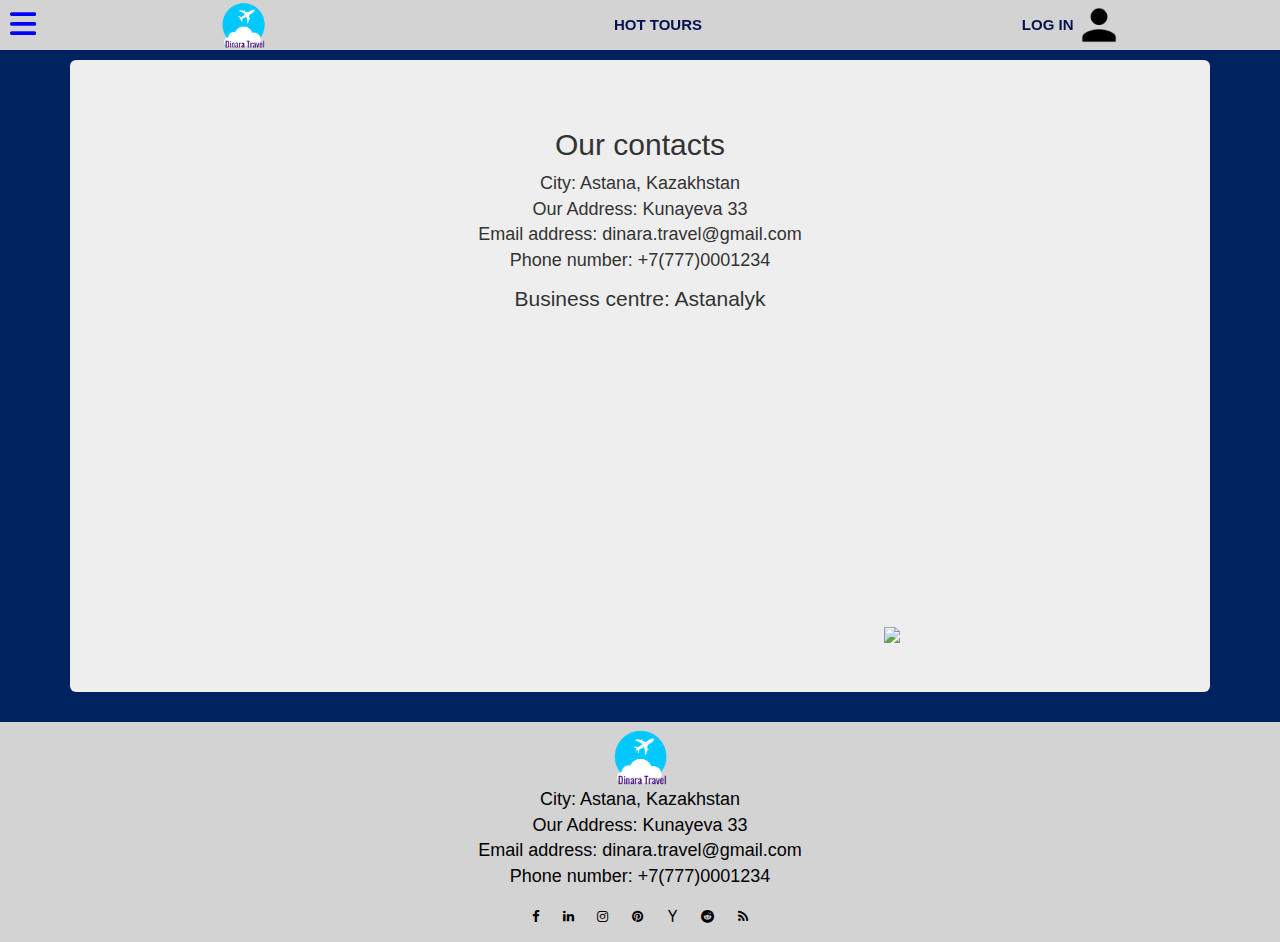
==== contact us.html @ 639daa36 "projec" ====
<!DOCTYPE html>
<html>
<head>
  <meta name="viewport" content="width=device-width, initial-scale=1">
  <link rel="stylesheet" href="https://maxcdn.bootstrapcdn.com/bootstrap/3.4.1/css/bootstrap.min.css">
  <script src="https://ajax.googleapis.com/ajax/libs/jquery/3.4.1/jquery.min.js"></script>
  <script src="https://maxcdn.bootstrapcdn.com/bootstrap/3.4.1/js/bootstrap.min.js"></script>
	<meta charset="UTF-8">
	<title>Dinara Travel</title>
	<link rel="stylesheet" type="text/css" href="contact%20us.css">
	<meta name="viewport" content="width=device-width, initial-scale=1.0">
	<link rel="shortcut icon" href="images/favicon.ico" type="image/x-icon">
	<link rel="stylesheet" href="https://cdnjs.cloudflare.com/ajax/libs/font-awesome/6.4.2/css/all.min.css">
	<link rel="stylesheet" href="https://cdnjs.cloudflare.com/ajax/libs/font-awesome/4.7.0/css/font-awesome.min.css">
	<script src="js/animation.js"></script>
</head>
<body>
<!-- верхнее меню для перехода между страницами-->
<nav class="menu-area">
	<ul>
		<li id="li1"><a title="home" href="#"><span class="side-nav" onclick="toggleNav()"><i class="fa-solid fa-bars"></i></span></a></li>
		<li><a title="Dinara travel" href="index.html"><img id="img1" src="images/logo.png"></i></a></li>
		<li><a title="hot tours" href="hot%20tours.html">HOT TOURS</a></li>
		<li><a title="log in" href="log%20in.html">LOG IN<img src="images/person.png"></a></li>
	</ul>
</nav>
<!-- боковое меню для перехода между страницами с анимацией JS-->
<div id="Sidenav" class="sidenav">
	<a href="javascript:void(0)" class="closebtn" onclick="closeNav()">&times;</a>
	<a href="must%20visit.html">You must visit</a>
	<a title="tickets" href="tickets.html">Tickets</a>
	<a href="contact us.html">Contact Us</a>
</div>
<!-- блок для информацией, с ипользованием boostrap-->
<div class="container">
	<div class="row">
		<div class="col-lg-12 col-md-12 col-sm-12 col-xs-12">
			<center><div class="jumbotron">
				<h2>Our contacts</h2>
				<ul>
					<li>City: Astana, Kazakhstan</li>
					<li>Our Address: Kunayeva 33</li>
					<li>Email address: dinara.travel@gmail.com</li>
					<li>Phone number: +7(777)0001234</li>
				</ul>
				<p>Business centre: Astanalyk</p>
				<!-- гугл карта с локацией -->
				<iframe src="https://www.google.com/maps/embed?pb=!1m18!1m12!1m3!1d2503.7919917105537!2d71.43158247560426!3d51.13074473815068!2m3!1f0!2f0!3f0!3m2!1i1024!2i768!4f13.1!3m3!1m2!1s0x424586a78f197163%3A0x53573117b81e471e!2z0JDRgdGC0LDQvdCw0LvRi9C6!5e0!3m2!1sru!2skz!4v1700476850188!5m2!1sru!2skz" width="500" height="310" style="border:0;" allowfullscreen="" loading="lazy" referrerpolicy="no-referrer-when-downgrade"></iframe>
				<img src="https://cdn.archpaper.com/wp-content/uploads/2019/11/Mitch-Pittman-1.jpeg">
			</div></center>
		</div>
	</div>
</div>
<!-- футер с информацией о компаний и социальными сетями -->
<footer>
	<div class="footer-text">
		<ul>
			<li><img src="images/logo.png" alt="logo"></li>
			<li>City: Astana, Kazakhstan</li>
			<li>Our Address: Kunayeva 33</li>
			<li>Email address: dinara.travel@gmail.com</li>
			<li>Phone number: +7(777)0001234</li>
		</ul>
	</div>

	<a href="#" class="fa fa-facebook"></a>
	<a href="#" class="fa fa-linkedin"></a>
	<a href="#" class="fa fa-instagram"></a>
	<a href="#" class="fa fa-pinterest"></a>
	<a href="#" class="fa fa-yahoo"></a>
	<a href="#" class="fa fa-reddit"></a>
	<a href="#" class="fa fa-rss"></a>
</footer>
</body>
</html>
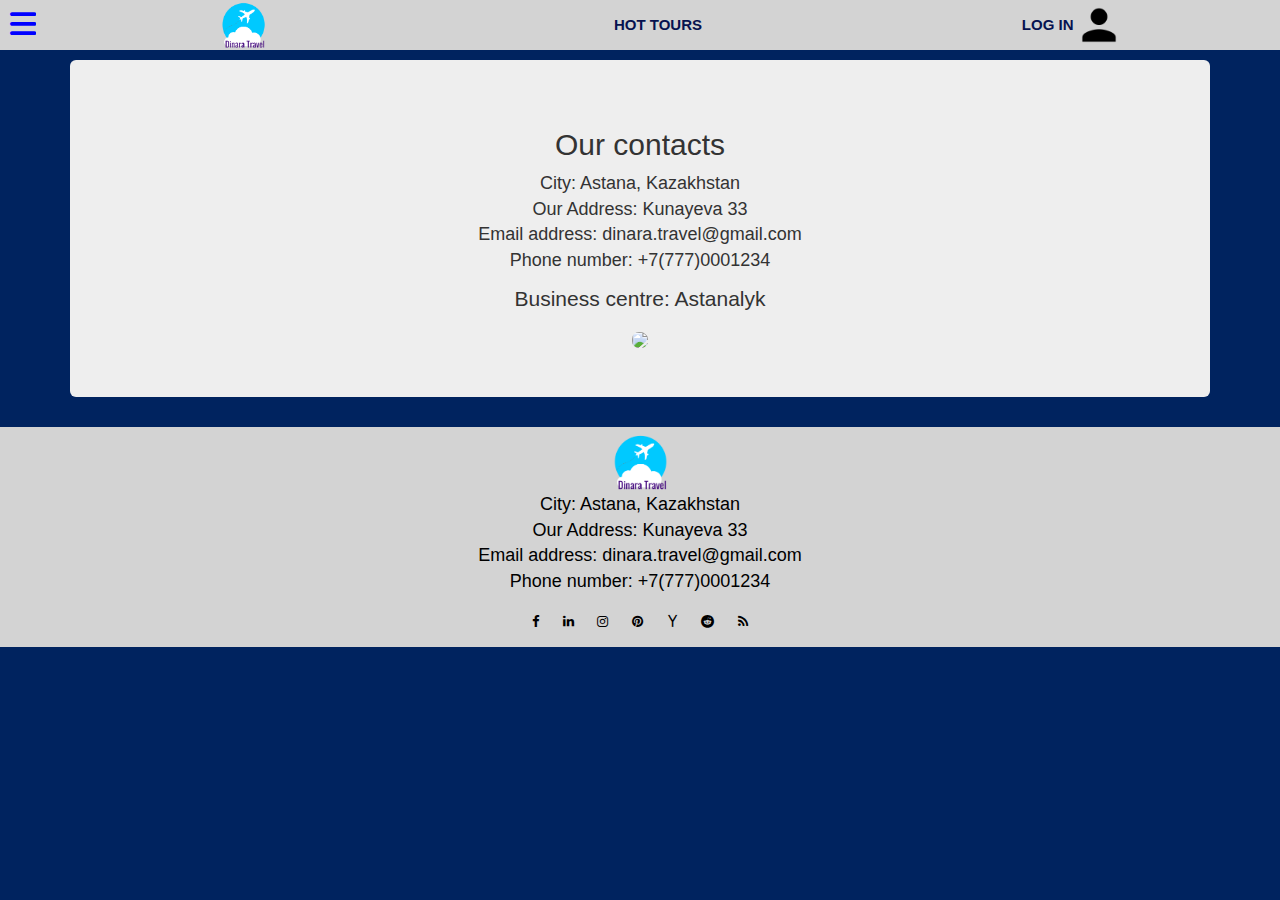
==== commit 7bea83e6: "project updated" ====
--- a/contact us.html
+++ b/contact us.html
@@ -35,7 +35,7 @@
 <div class="container">
 	<div class="row">
 		<div class="col-lg-12 col-md-12 col-sm-12 col-xs-12">
-			<center><div class="jumbotron">
+			<div class="jumbotron">
 				<h2>Our contacts</h2>
 				<ul>
 					<li>City: Astana, Kazakhstan</li>
@@ -44,10 +44,8 @@
 					<li>Phone number: +7(777)0001234</li>
 				</ul>
 				<p>Business centre: Astanalyk</p>
-				<!-- гугл карта с локацией -->
-				<iframe src="https://www.google.com/maps/embed?pb=!1m18!1m12!1m3!1d2503.7919917105537!2d71.43158247560426!3d51.13074473815068!2m3!1f0!2f0!3f0!3m2!1i1024!2i768!4f13.1!3m3!1m2!1s0x424586a78f197163%3A0x53573117b81e471e!2z0JDRgdGC0LDQvdCw0LvRi9C6!5e0!3m2!1sru!2skz!4v1700476850188!5m2!1sru!2skz" width="500" height="310" style="border:0;" allowfullscreen="" loading="lazy" referrerpolicy="no-referrer-when-downgrade"></iframe>
 				<img src="https://cdn.archpaper.com/wp-content/uploads/2019/11/Mitch-Pittman-1.jpeg">
-			</div></center>
+			</div>
 		</div>
 	</div>
 </div>
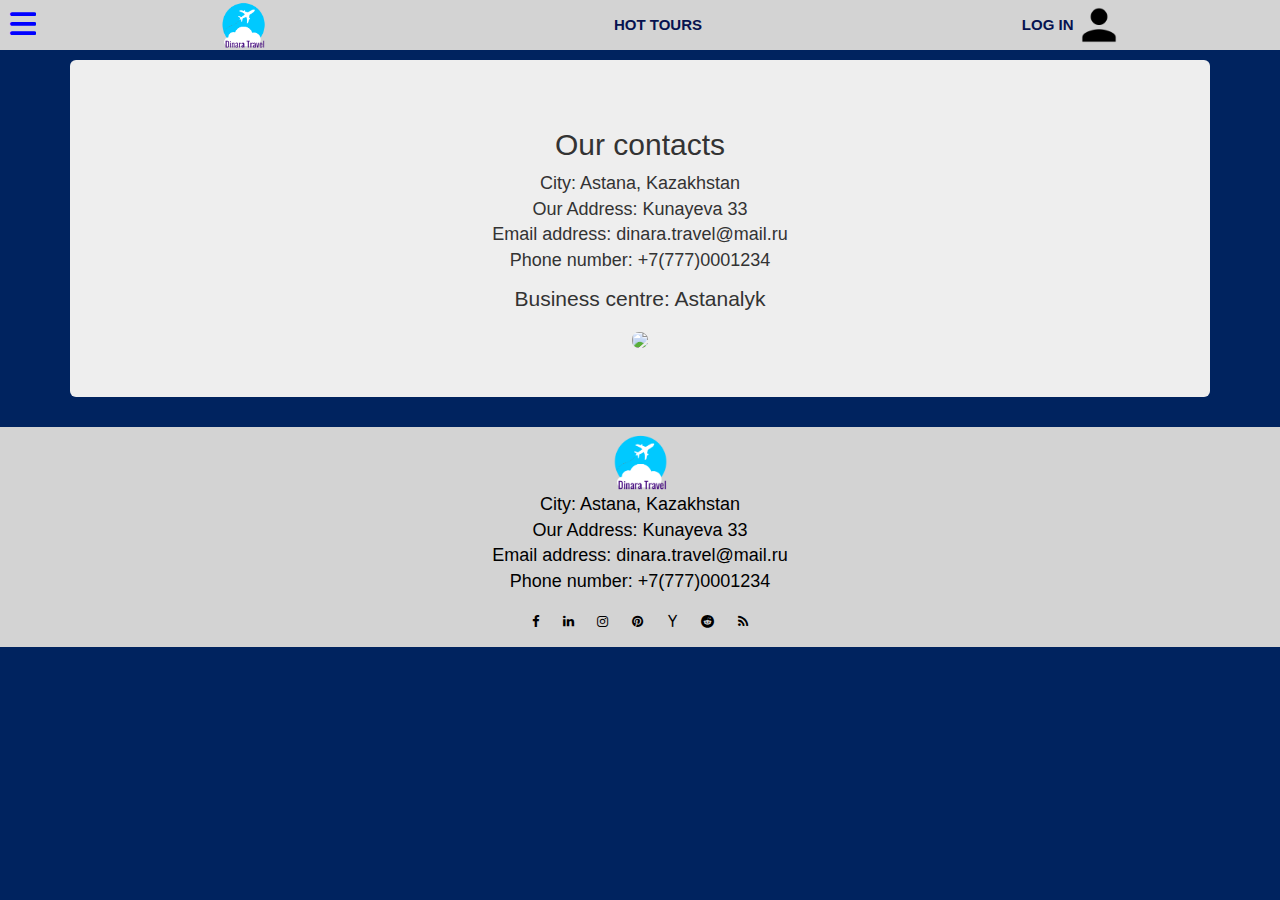
==== commit 2eb3fe35: "project updated" ====
--- a/contact us.html
+++ b/contact us.html
@@ -40,7 +40,7 @@
 				<ul>
 					<li>City: Astana, Kazakhstan</li>
 					<li>Our Address: Kunayeva 33</li>
-					<li>Email address: dinara.travel@gmail.com</li>
+					<li>Email address: dinara.travel@mail.ru</li>
 					<li>Phone number: +7(777)0001234</li>
 				</ul>
 				<p>Business centre: Astanalyk</p>
@@ -56,7 +56,7 @@
 			<li><img src="images/logo.png" alt="logo"></li>
 			<li>City: Astana, Kazakhstan</li>
 			<li>Our Address: Kunayeva 33</li>
-			<li>Email address: dinara.travel@gmail.com</li>
+			<li>Email address: dinara.travel@mail.ru</li>
 			<li>Phone number: +7(777)0001234</li>
 		</ul>
 	</div>
